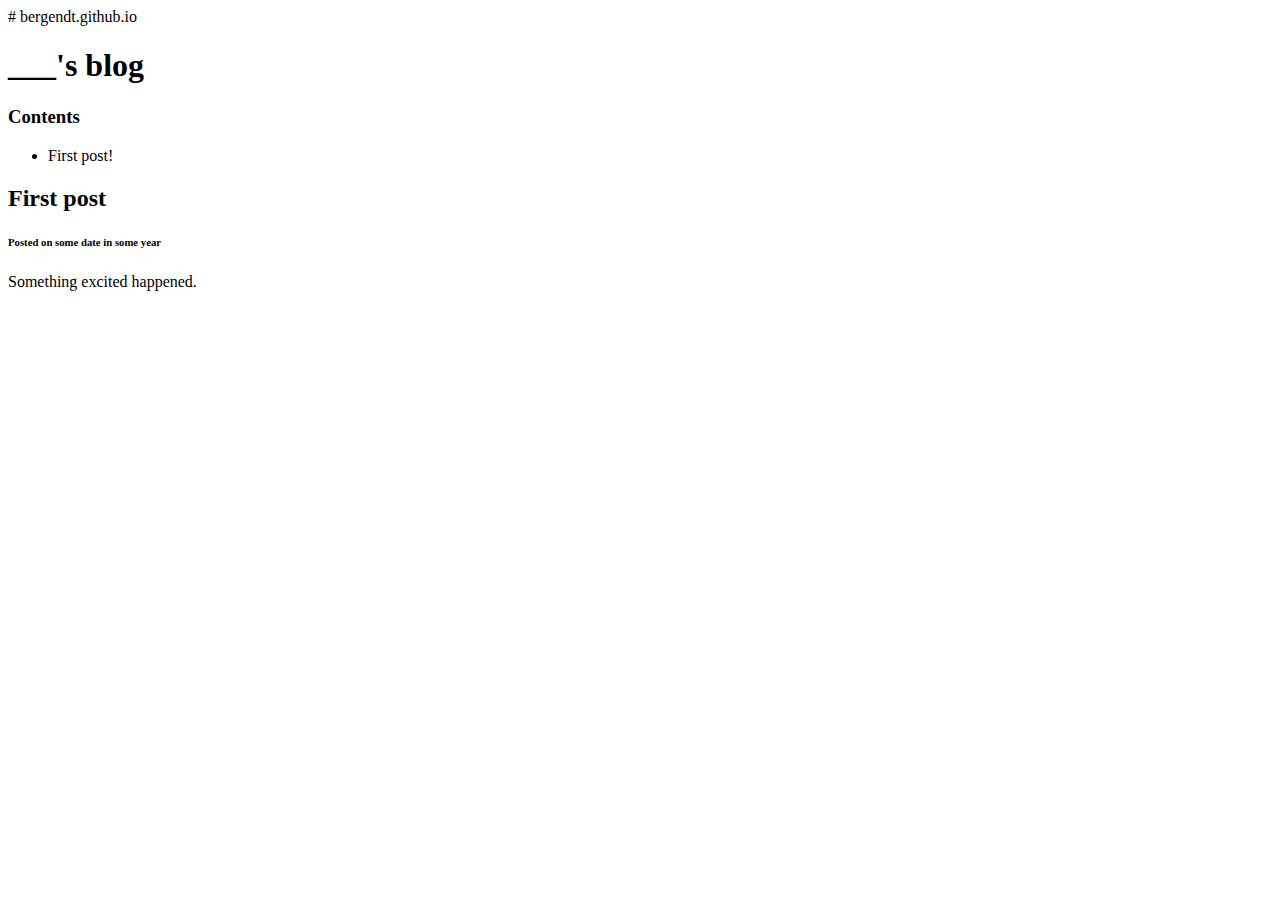
==== index.html @ a2d72581 "blogwebsite" ====
# bergendt.github.io
<!DOCTYPE html>
<html>
    <head>
        <meta charset="utf-8">
        <title>Project: Blog</title>
    </head>
    <body>
        
        <h1>___'s blog</h1>

        <h3>Contents</h3>
        <ul>
            <li>First post!</li>
        </ul>
        
        <h2>First post</h2>
        <h6>Posted on some date in some year</h6>
        
        <p>Something excited happened.</p>
        
        
    </body>
</html>
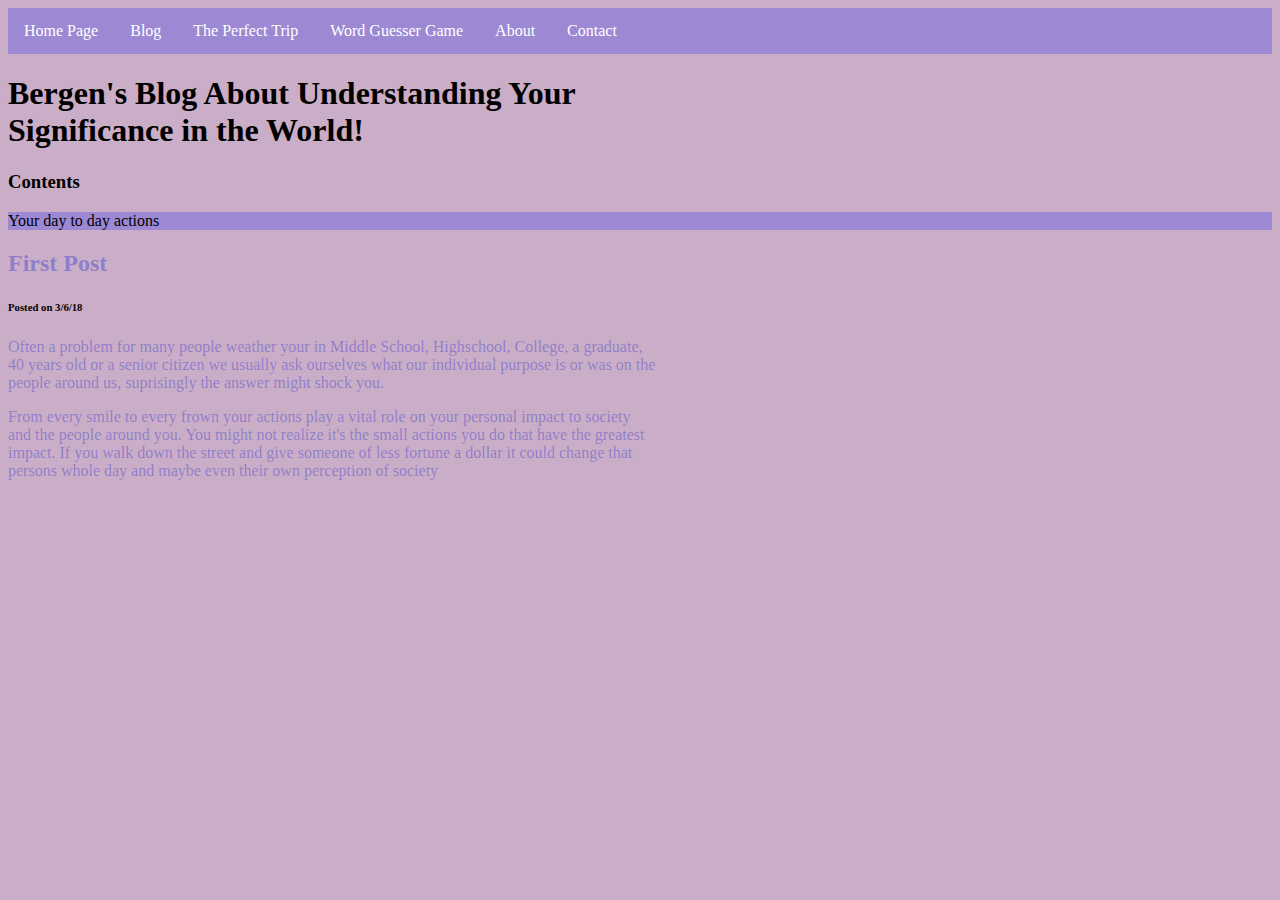
==== commit cfc4311b: "Add files via upload" ====
--- a/index.html
+++ b/index.html
@@ -1,24 +1,34 @@
-# bergendt.github.io
 <!DOCTYPE html>
 <html>
-    <head>
-        <meta charset="utf-8">
-        <title>Project: Blog</title>
-    </head>
-    <body>
-        
-        <h1>___'s blog</h1>
+<head>
+    <meta charset="utf-8">
+    <title>Project: Blog</title>
+</head>
+<link rel="stylesheet" href="style sheet.css">
+<body>
+<ul>
+    <li><a href="Main Web Page.html">Home Page</a></li>
+    <li><a class="active" href="index.html">Blog</a></li>
+    <li><a href="Project 1 Blog.html">The Perfect Trip</a></li>
+    <li><a href="Project 2 Vacation.html">Word Guesser Game</a></li>
+    <li><a href="project 3 IDK.html">About</a></li>
+    <li><a href="project 4 IDK2.html">Contact</a></li>
+</ul>
+<h1>Bergen's Blog About Understanding Your <br>Significance in the World!</h1>
 
-        <h3>Contents</h3>
-        <ul>
-            <li>First post!</li>
-        </ul>
-        
-        <h2>First post</h2>
-        <h6>Posted on some date in some year</h6>
-        
-        <p>Something excited happened.</p>
-        
-        
-    </body>
+<h3>Contents</h3>
+<ul>
+    <li>                                      Your day to day actions                                      </li>
+</ul>
+
+<h2>First Post</h2>
+<h6>Posted on 3/6/18</h6>
+
+<p>Often a problem for many people weather your in Middle School, Highschool, College, a graduate,<br> 40 years old or a senior citizen we usually ask ourselves what our individual purpose is or was on the<br> people around us, suprisingly the answer might shock you.  </p>
+
+<p>From every smile to every frown your actions play a vital role on your personal impact to society <br>and the people around you. You might not realize it's the small actions you do that have the greatest <br>impact. If you walk down the street and give someone of less fortune a dollar it could change that<br> persons whole day and maybe even their own perception of society
+</p>
+
+
+</body>
 </html>
--- a/style sheet.css
+++ b/style sheet.css
@@ -0,0 +1,32 @@
+body {
+    background-color: rgba(101, 15, 87, 0.34);
+}
+h2 {
+    color: rgba(7, 21, 213, 0.33);
+}
+p {
+    color: rgba(7, 21, 213, 0.33);
+}
+ul {
+    list-style-type: none;
+    margin: 0;
+    padding: 0;
+    overflow: hidden;
+    background-color: rgba(24, 27, 255, 0.25);
+}
+
+li {
+    float: left;
+}
+
+li a {
+    display: block;
+    color: white;
+    text-align: center;
+    padding: 14px 16px;
+    text-decoration: none;
+}
+
+li a:hover {
+    background-color: #111;
+}
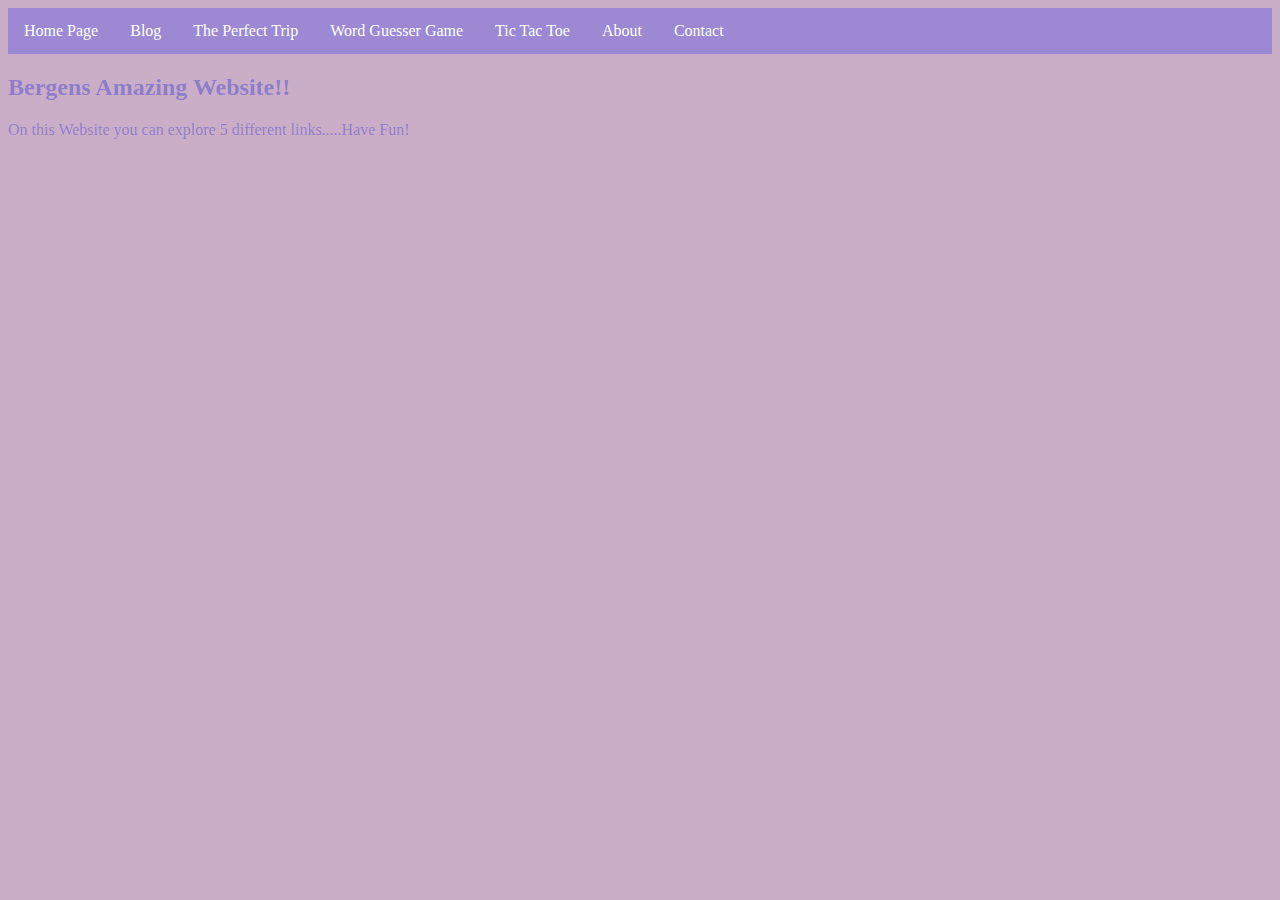
==== commit 47cc2b10: "Add files via upload" ====
--- a/index.html
+++ b/index.html
@@ -1,34 +1,22 @@
 <!DOCTYPE html>
 <html>
 <head>
-    <meta charset="utf-8">
-    <title>Project: Blog</title>
+    <link rel="stylesheet" href="style sheet.css">
 </head>
-<link rel="stylesheet" href="style sheet.css">
 <body>
+
+
 <ul>
-    <li><a href="Main Web Page.html">Home Page</a></li>
-    <li><a class="active" href="index.html">Blog</a></li>
-    <li><a href="Project 1 Blog.html">The Perfect Trip</a></li>
-    <li><a href="Project 2 Vacation.html">Word Guesser Game</a></li>
-    <li><a href="project 3 IDK.html">About</a></li>
-    <li><a href="project 4 IDK2.html">Contact</a></li>
+    <li><a href="index.html">Home Page</a></li>
+    <li><a class="active" href="blog.html">Blog</a></li>
+    <li><a href="vacation.html">The Perfect Trip</a></li>
+    <li><a href="wordguesser.html">Word Guesser Game</a></li>
+    <li><a href="tictactoe.html">Tic Tac Toe</a></li>
+    <li><a href="project3.html">About</a></li>
+    <li><a href="project4.html">Contact</a></li>
 </ul>
-<h1>Bergen's Blog About Understanding Your <br>Significance in the World!</h1>
-
-<h3>Contents</h3>
-<ul>
-    <li>                                      Your day to day actions                                      </li>
-</ul>
-
-<h2>First Post</h2>
-<h6>Posted on 3/6/18</h6>
-
-<p>Often a problem for many people weather your in Middle School, Highschool, College, a graduate,<br> 40 years old or a senior citizen we usually ask ourselves what our individual purpose is or was on the<br> people around us, suprisingly the answer might shock you.  </p>
-
-<p>From every smile to every frown your actions play a vital role on your personal impact to society <br>and the people around you. You might not realize it's the small actions you do that have the greatest <br>impact. If you walk down the street and give someone of less fortune a dollar it could change that<br> persons whole day and maybe even their own perception of society
-</p>
-
+<h2>Bergens Amazing Website!!</h2>
+<p>On this Website you can explore 5 different links.....Have Fun!</p>
 
 </body>
 </html>
